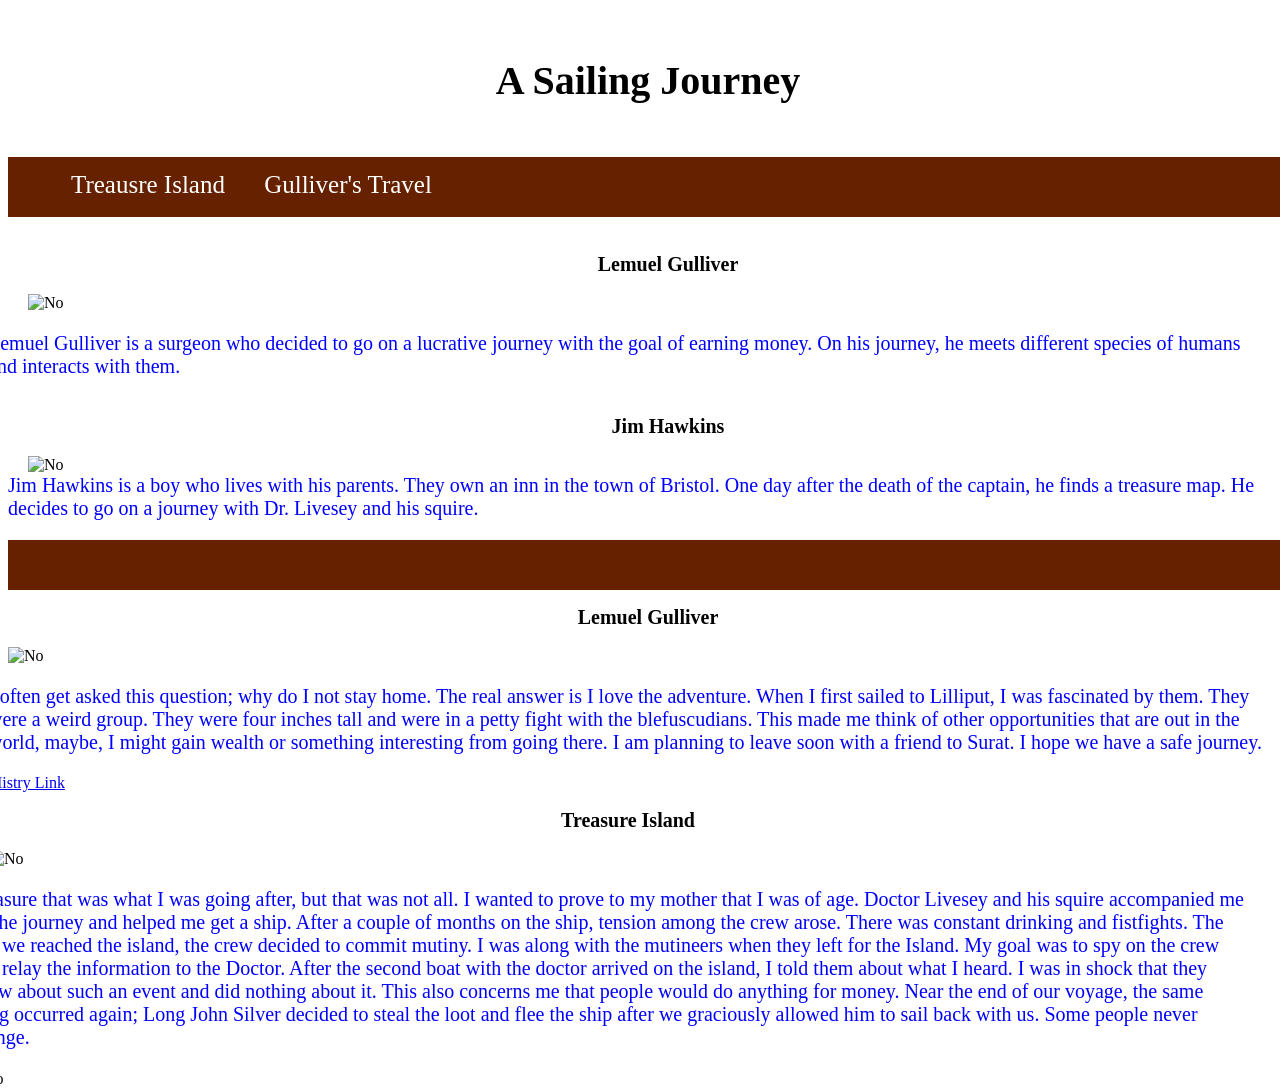
==== Index.html @ 34e113fe "Add files via upload" ====
<!DOCTYPE HTML>
<HTML>
<HEAD>
  <link rel="stylesheet" type="text/css" href="Stylesheet.css">
  <link rel="stylesheet" type="text/css" href="800px.css" media="Screen and (max-width:800px)">
  <link rel="stylesheet" type="text/css" href="Menu.css">
  <title>Page Title</title>
</HEAD>
<body>
  <div id="Container">
    <div id="Header">
      <H1>A Sailing Journey</H1>
    </div>
    <div id="Menu">
      <ul>
        <li><a href="#Image4">Treausre Island</a></li>
        <li><a href="#Image3">Gulliver's Travel</a> </li>
       </ul>
    </div>
   <div class="brclear">
   </section>
   
  <Section id="SE1">
    <div id="Div1">
     <div id ="Image1">
      <h2> Lemuel Gulliver  </h2>
      <img src="https://upload.wikimedia.org/wikipedia/commons/4/4b/Ch_1_Gulliver_Grandville_08.jpg" alt="No" height=80%        width=50% padding="20px" align=center> 
      </div> 
    <div id="Home"> 
      <style>
        p {text-align:left;  
          
        }
        </style>
      <p padding=15px> 
                  Lemuel Gulliver is a surgeon who decided to go on a lucrative journey with the goal of earning money. On his journey, he meets different species of humans and interacts with them. 
      </p>
    </div>
      <div class="brclear">
   </section>
   
  <Section id="SE2">
    <div id="Div2">
     <div id ="Image2">
      <h2> Jim Hawkins </h2>
      <img src="https://upload.wikimedia.org/wikipedia/commons/c/c8/One_More_Step%2C_Mr._Hands.jpg" alt="No" height=80%        width=50% padding="20px" align=center> 
      </div> 
      <p padding=15px> 
                  Jim Hawkins is a boy who lives with his parents. They own an inn in the town of Bristol. One day after the death of the captain, he finds a treasure map. He decides to go on a journey with Dr. Livesey and his squire. 
      </p>
   <div class="brclear">
   </div>
  </section>
  <div id="Footer"></div>
     </div>
      <Section id="SE3">
    <div id="Div3">
     <div id ="Image3">
      <h2> Lemuel Gulliver  </h2>
      <img src="https://vignette.wikia.nocookie.net/gulliverstravels/images/6/6d/Gull96-SS-21.jpg/revision/latest?cb=20101206080040" alt="No" height=80%        width=50% padding="20px" align=center> 
      </div> 
    <div id="Home"> 
      <style>
        p {text-align:left;  
          text-color:blue;
          
        }
        </style>
      <p padding=15px> 
                  I often get asked this question; why do I not stay home. The real answer is I love the adventure. When I first sailed to Lilliput, I was fascinated by them. They were a weird group. They were four inches tall and were in a petty fight with the blefuscudians. This made me think of other opportunities that are out in the world, maybe, I might gain wealth or something interesting from going there. I am planning to leave soon with a friend to Surat. I hope we have a safe journey. 

      </p>
      <a href="http://americanhistory.si.edu/onthewater/exhibition/1_2.html">Mistry Link</a> 
      <Section id="SE4">
    <div id="Div4">
     <div id ="Image4">
      <h2> Treasure Island  </h2>
      <img src="http://1.bp.blogspot.com/-C15-ihEBg8A/VqFZAobK6pI/AAAAAAAAeeY/Av5mbmS-0u0/s1600/treasureisland03.jpg" alt="No" height=80%        width=50% padding="20px" align=center> 
      </div> 
    <div id="Home"> 
      <style>
        p {text-align:left;  
         color:blue;
                  }
        </style>
      <p padding=15px> 
                  Treasure that was what I was going after, but that was not all. I wanted to prove to my mother that I was of age. Doctor Livesey and his squire accompanied me on the journey and helped me get a ship. After a couple of months on the ship, tension among the crew arose. There was constant drinking and fistfights. The day we reached the island, the crew decided to commit mutiny. I was along with the mutineers when they left for the Island. My goal was to spy on the crew and relay the information to the Doctor. After the second boat with the doctor arrived on the island, I told them about what I heard. I was in shock that they know about such an event and did nothing about it. This also concerns me that people would do anything for money. Near the end of our voyage, the same thing occurred again;  Long John Silver decided to steal the loot and flee the ship after we graciously allowed him to sail back with us. Some people never change.

      </p>
      <img src="https://upload.wikimedia.org/wikipedia/commons/1/13/Skeleton_hand_pointing.svg" alt="No" height=80%        width=50% padding="20px" align=center> 
      <a href="http://americanhistory.si.edu/onthewater/exhibition/1_2.html"> </a>
   
      
</HTML>
---- Stylesheet.css ----
#container{
  width:800px;
  height:auto;
  margin-left:auto ;
  margin-right:auto ;
  margin-top: 20x;
  margin-bottom:21px;
 }   
#Header{
  height:100px;
  font-color:#662200;
  font-size:20px;
  font-family:Geneva;
  }
#Menu{
  height:60px;
  background:#662200;
  font-size:30px;
 }

#Image1
{
  width:100%;
  height:auto;
  float:left;
  padding-left:20px;
 
}

#Home{
  width:100%;
  height:auto;
  float:right;
  display: block;
  padding-right:20px;
  }
  
#Image2{
  width:100%;
  height:auto;
  float:left;
  padding-left:20px;
  display: block;
}
 #First
  {
  width:100%;
  height:auto;
  float:right;
  display: block;
  padding-right:20px;
  }
}
#SideBar{
  width:50%;
  height:auto;
  float:left;
  padding-left:20px;
  display: block;
}
#MainBody{
  width:50%;
  height:auto;
  float:left;
  display: block;
  padding-right:20px;
  }
#Footer{
  height:50px;
  width:auto;
  background:#662200;
  Clear:Both;
  }
body {
     background-image: url("http://backgroundcheckall.com/wp-content/uploads/2017/12/burnt-parchment-background-high-resolution-5.jpg");
  width:100%;
  height:10%;
}
 H1 {
      text-align:center;
      font-color:Maroon;
       padding: 30px;
        } 
H2 {
      text-align:center;
      font-family:Geneva;
      font-size:20px;
      font-color:red; 
        } 
p {
  font-family:Geneva;
  font-size:20px;
}
---- Menu.css ----
#Menu{
  height:60px;
  background-color:#662200;
}
#navlist {
  margin:0;
  padding:0;
}
#Menu li{
  list-style-type:none;
  float:left;
  display:block;
  width:200px;
  height:60px;
  text-align: center;
  line-height:55px;
  font-family:Geneva;
  font-size:25px;
  }
#Menu li a{
  text-decoration:none;
  color:white;
  }
#Menu li:Hover{
  background-color:#992200;
}

#Menu li:active {
    background-color: #999900;
    color: white;
}
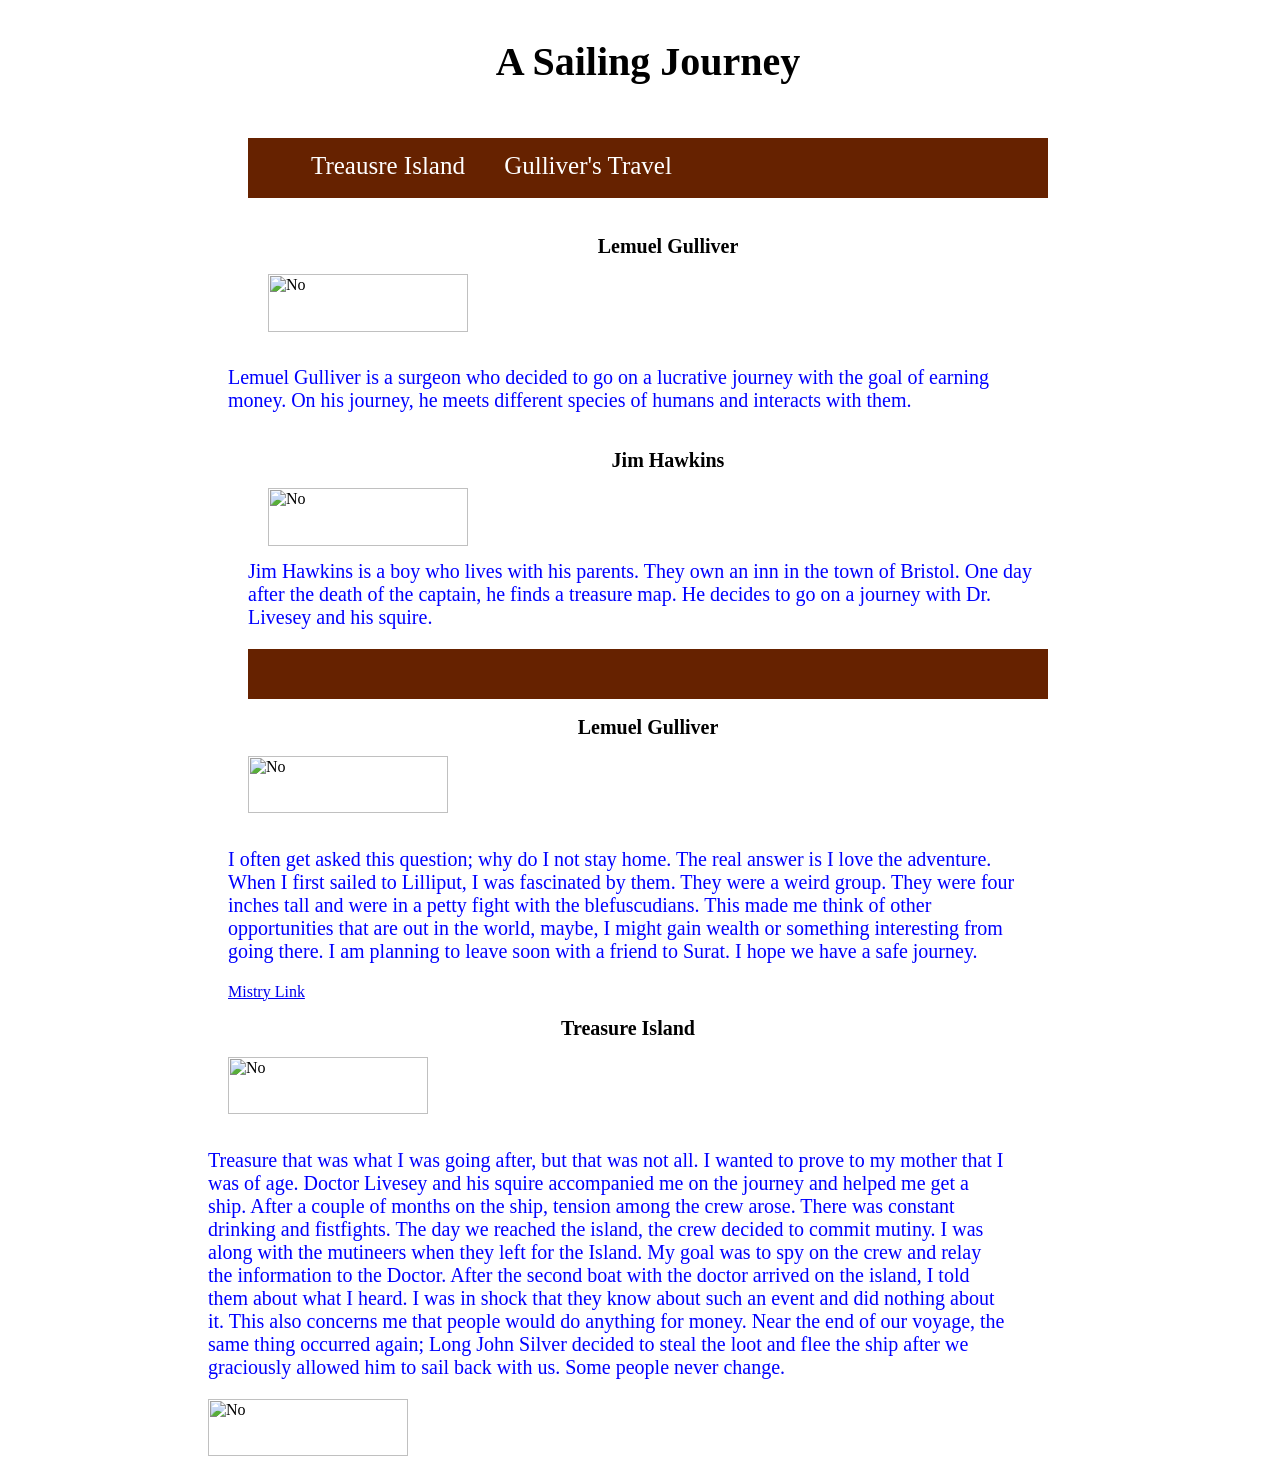
==== commit 850b80c8: "Update Index.html" ====
--- a/Index.html
+++ b/Index.html
@@ -1,4 +1,4 @@
-<!DOCTYPE HTML>
+
 <HTML>
 <HEAD>
   <link rel="stylesheet" type="text/css" href="Stylesheet.css">
@@ -91,4 +91,4 @@
       <a href="http://americanhistory.si.edu/onthewater/exhibition/1_2.html"> </a>
    
       
-</HTML>+</HTML>
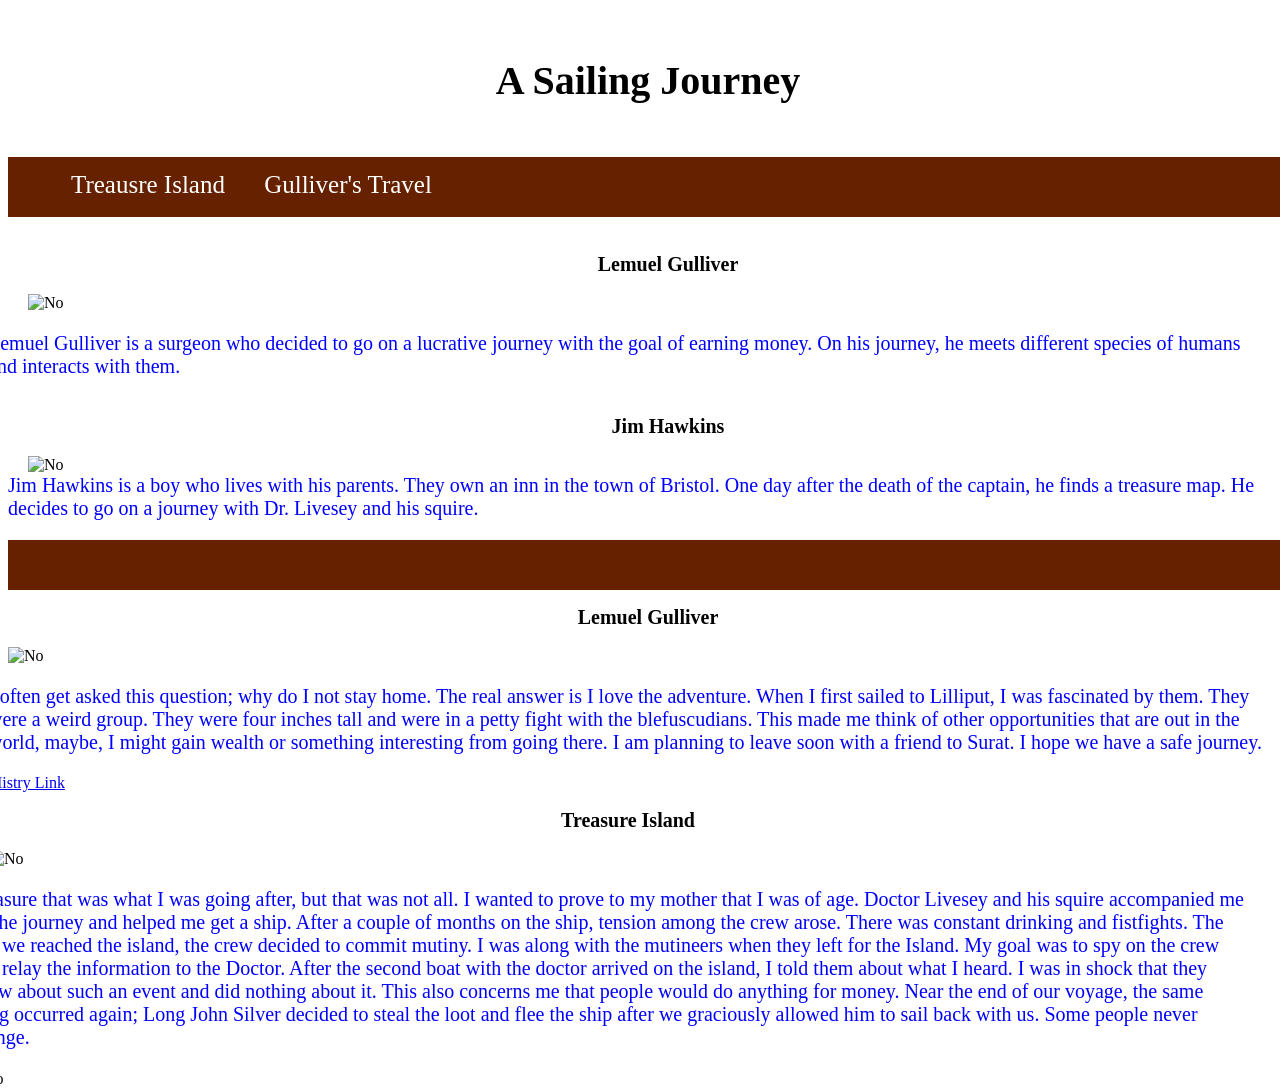
==== commit 444842be: "Add files via upload" ====
--- a/Index.html
+++ b/Index.html
@@ -1,4 +1,4 @@
-
+<!DOCTYPE HTML>
 <HTML>
 <HEAD>
   <link rel="stylesheet" type="text/css" href="Stylesheet.css">
@@ -91,4 +91,4 @@
       <a href="http://americanhistory.si.edu/onthewater/exhibition/1_2.html"> </a>
    
       
-</HTML>
+</HTML>
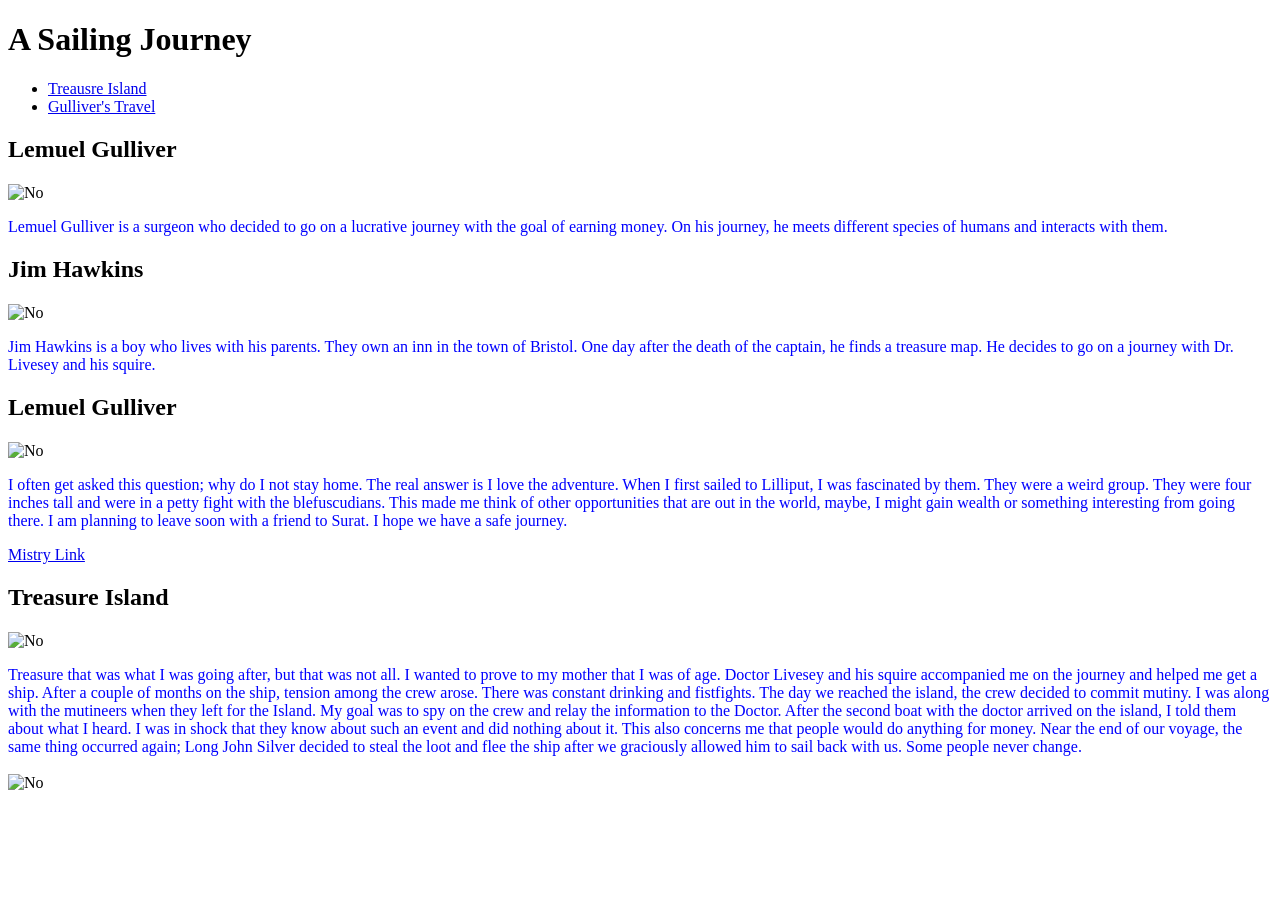
==== commit 2fa2637f: "Update Index.html" ====
--- a/Index.html
+++ b/Index.html
@@ -1,9 +1,7 @@
 <!DOCTYPE HTML>
 <HTML>
 <HEAD>
-  <link rel="stylesheet" type="text/css" href="Stylesheet.css">
-  <link rel="stylesheet" type="text/css" href="800px.css" media="Screen and (max-width:800px)">
-  <link rel="stylesheet" type="text/css" href="Menu.css">
+  
   <title>Page Title</title>
 </HEAD>
 <body>
@@ -91,4 +89,4 @@
       <a href="http://americanhistory.si.edu/onthewater/exhibition/1_2.html"> </a>
    
       
-</HTML>+</HTML>
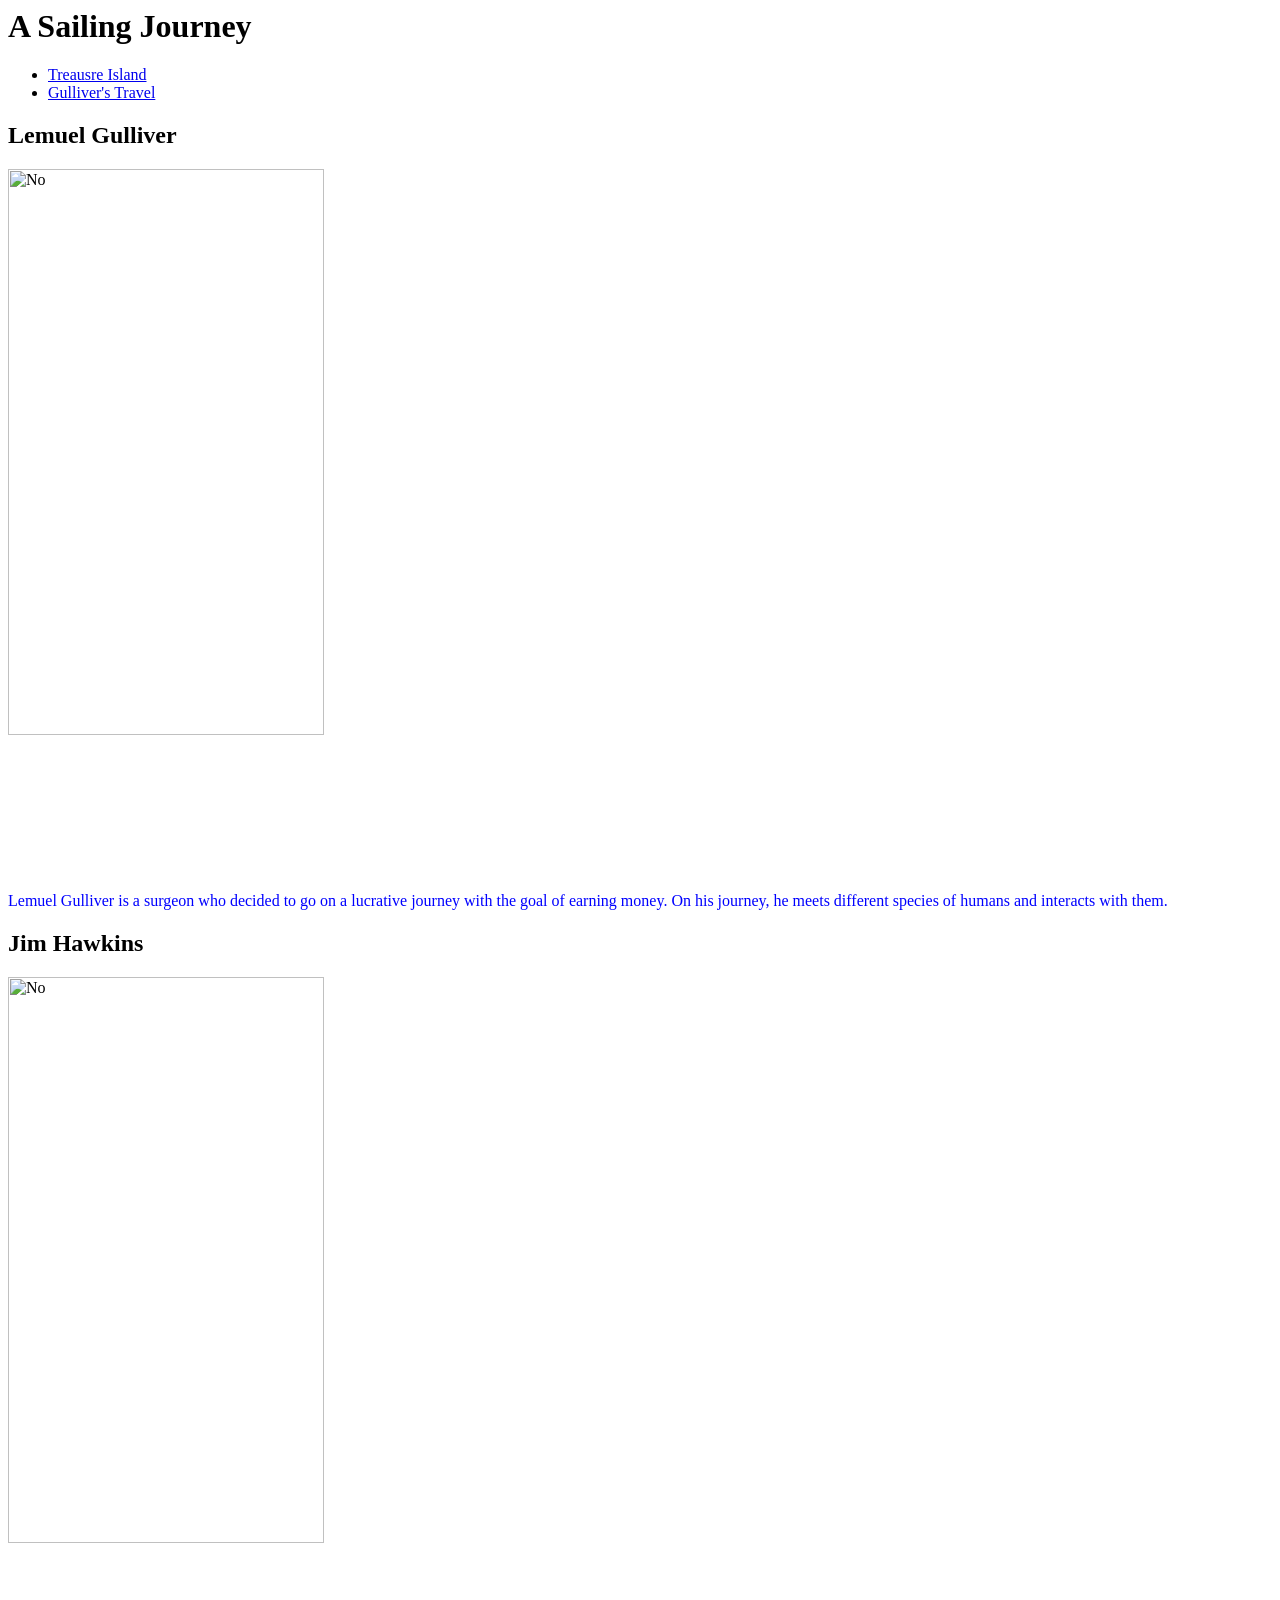
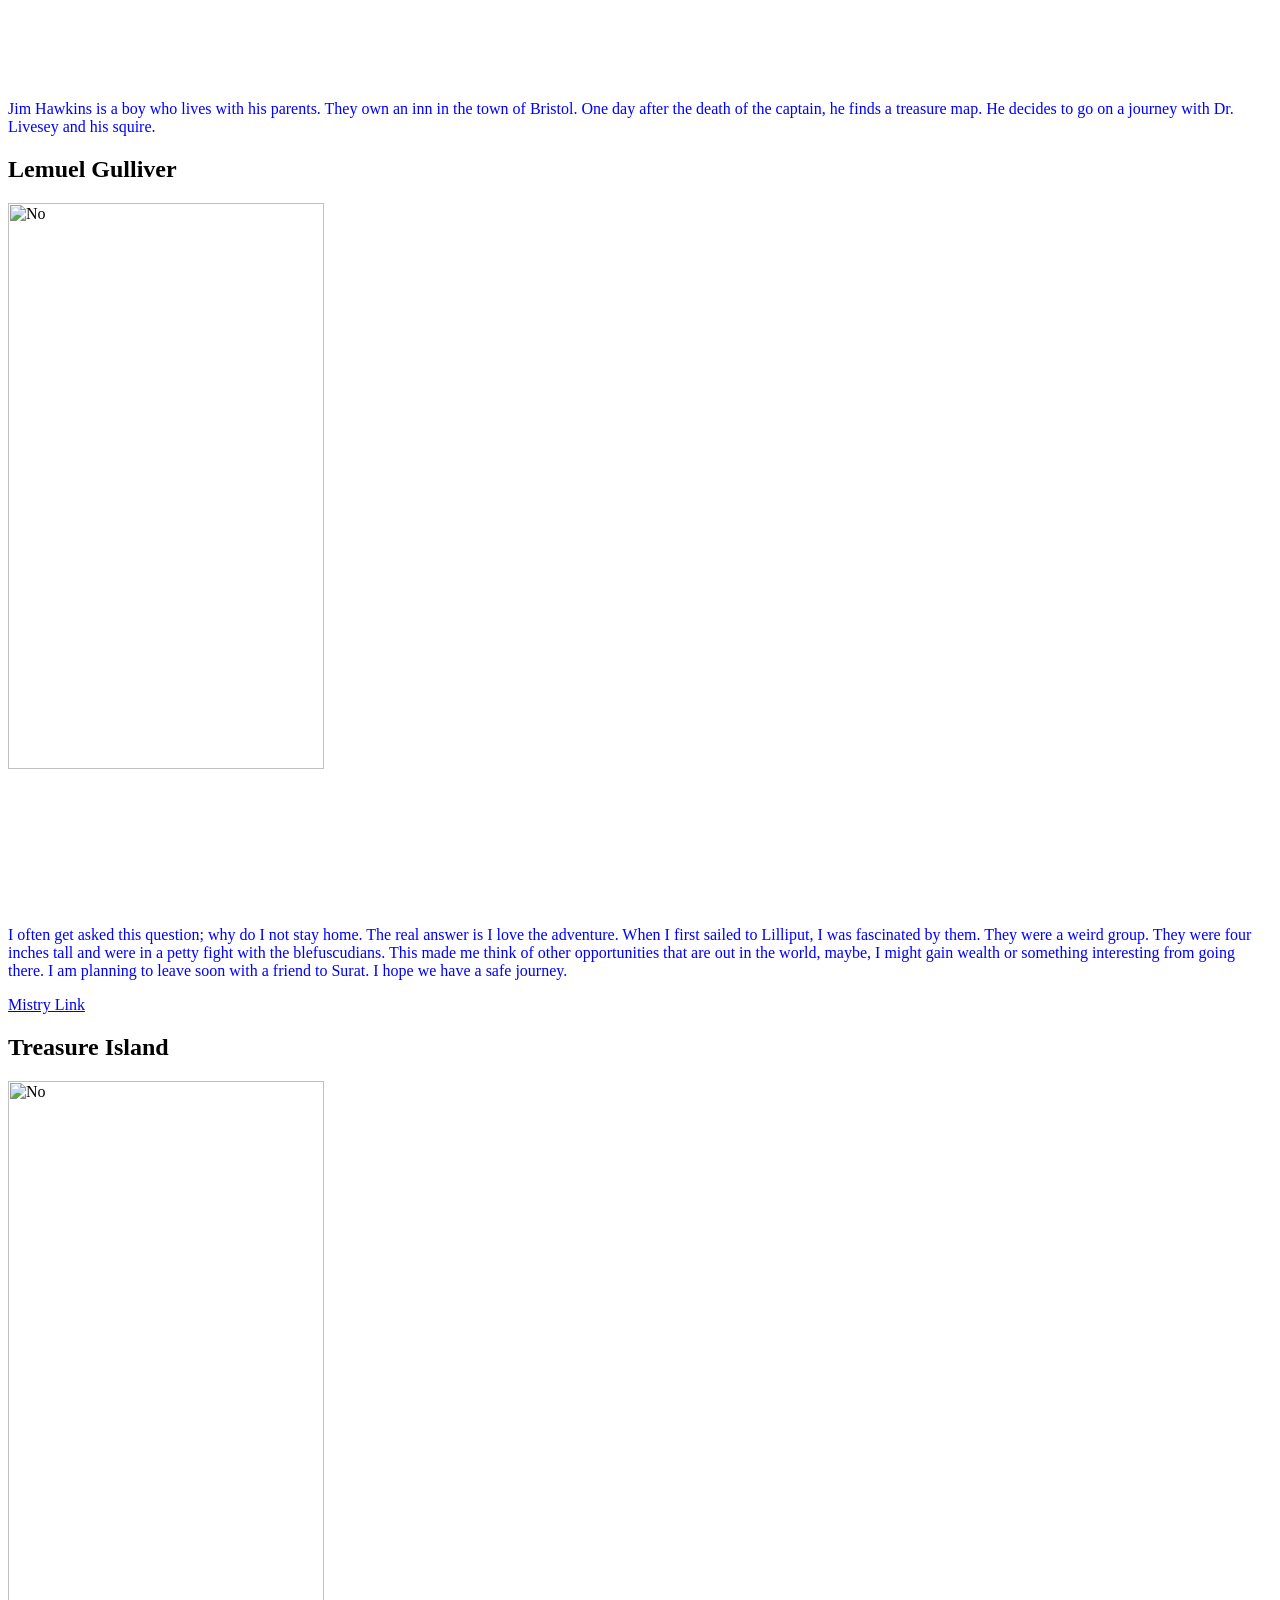
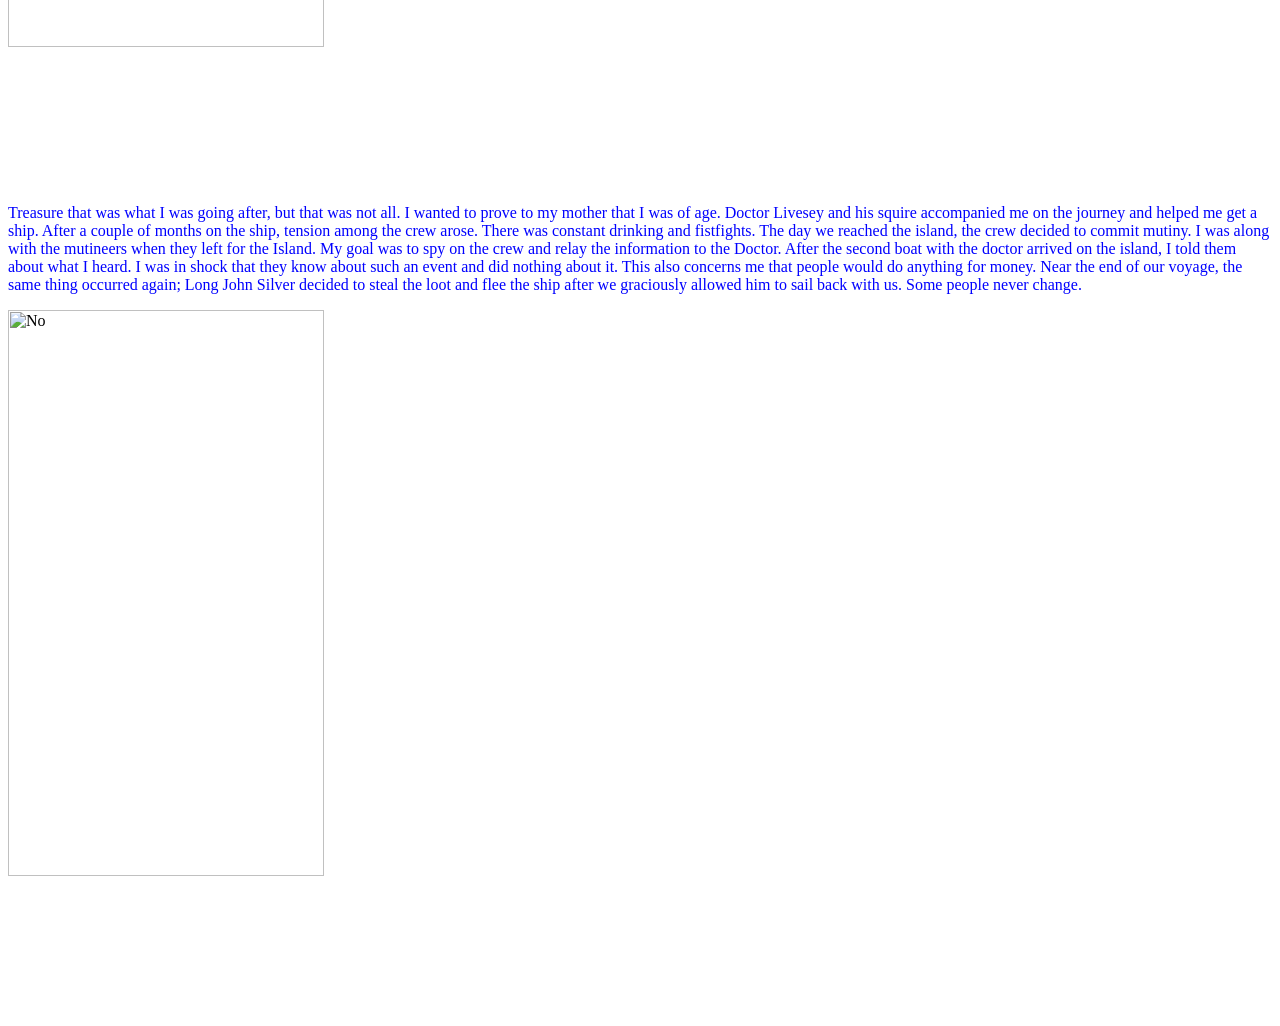
==== commit 8edff15c: "Update Index.html" ====
--- a/Index.html
+++ b/Index.html
@@ -1,9 +1,9 @@
-<!DOCTYPE HTML>
-<HTML>
-<HEAD>
+
+<html>
+<head>
   
   <title>Page Title</title>
-</HEAD>
+</head>
 <body>
   <div id="Container">
     <div id="Header">
@@ -89,4 +89,4 @@
       <a href="http://americanhistory.si.edu/onthewater/exhibition/1_2.html"> </a>
    
       
-</HTML>
+</html>
